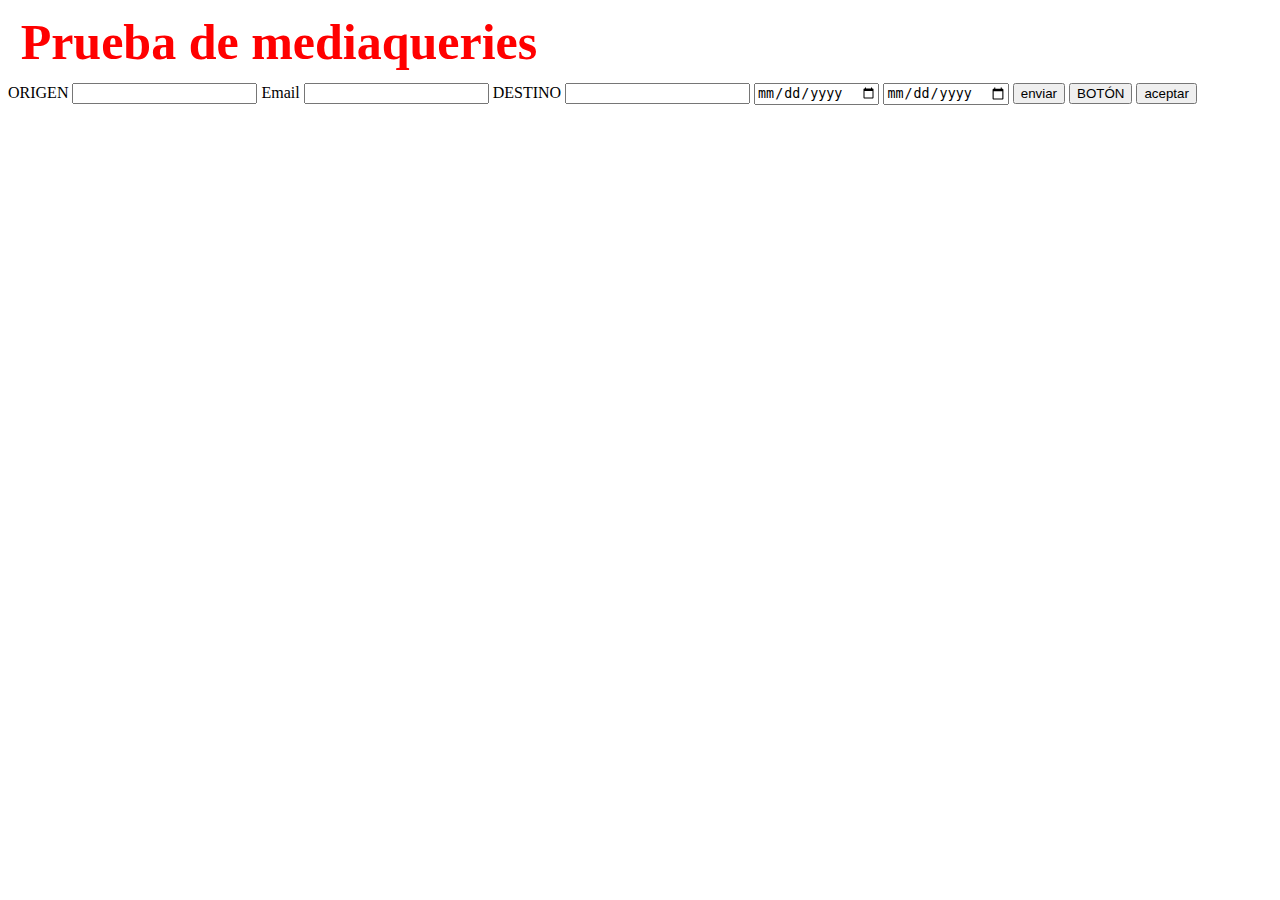
==== prueba/index.html @ b49a5985 "se agregan los archivos que ocupamos de prueba" ====
<!DOCTYPE html>
<html lang="en">
<head>
    <meta charset="UTF-8">
    <meta http-equiv="X-UA-Compatible" content="IE=edge">
    <meta name="viewport" content="width=device-width, initial-scale=1.0">
    <title>PRUEBA</title>
</head>
<body>
    <style>
        @media (min-width: 500px) {
    h1{
        margin: 1%;
        color: red;
        font-size: 50px;
    }
    .estiloresponsive{
        float: right;
        padding-left: 15px; 
    }
}
    </style>
    <h1>Prueba de mediaqueries</h1>
    <form action="prueba.html" class="formulario" method="GET">
        <label for="origen">
            <span>ORIGEN</span>
            <input type="email" id="origen" name="origen">
        </label>
        <label for="email">
            <span>Email</span>
            <input type="email" id="origen" name="email">
        </label>
        <label for="destino">
            <span>DESTINO</span>
            <input type="" id="destino" name="destino">
        </label>
        <label for="fecha">
            <input type="date" id="fecha" name="fecha">
        </label>
        <label for="regreso">
            <input type="date" id="regreso" name="regreso">
        </label>
    <input type="button" value="enviar" >
    <button>BOTÓN</button>
    <input type="submit" value="aceptar">
</form>
</body>
</html>
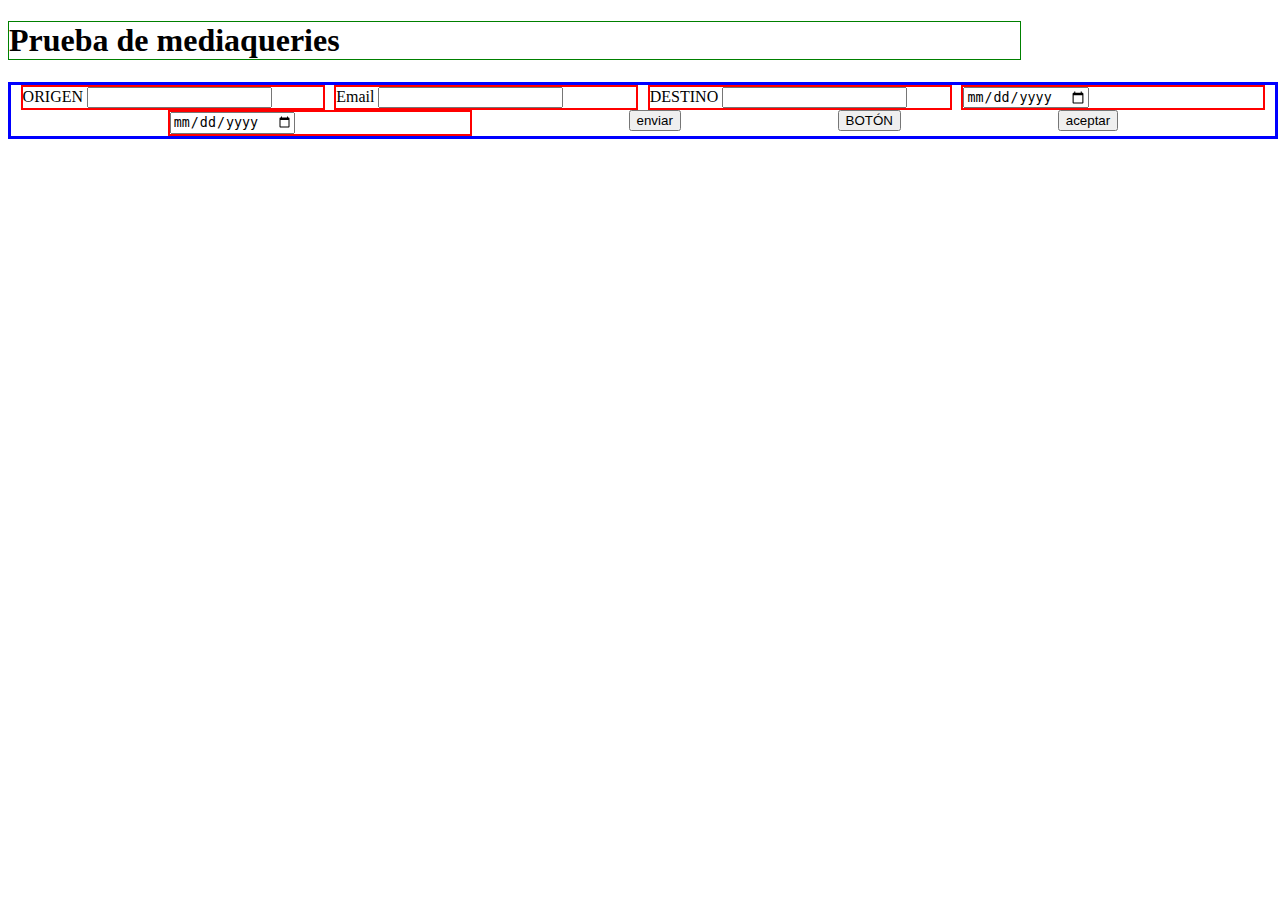
==== commit dda2a212: "se agregan cambios de media querie (ejemplo)" ====
--- a/prueba/index.html
+++ b/prueba/index.html
@@ -8,16 +8,41 @@
 </head>
 <body>
     <style>
-        @media (min-width: 500px) {
+    h1{
+        width: 80%;
+        border: 1px solid green;
+    }
+    
+    form { 
+        
+        width: 100%;
+        display: flex; 
+        justify-content: space-evenly; 
+        align-items: flex-start;
+        flex-wrap: wrap;
+        border: 3px solid blue;
+    }
+
+
+    label{
+        width: 300px;
+        border: 2px solid red;
+    }
+        @media (max-width: 500px) {
     h1{
         margin: 1%;
         color: red;
         font-size: 50px;
+        border: 1px solid red;
+        width: 100%;
     }
-    .estiloresponsive{
-        float: right;
-        padding-left: 15px; 
+
+    label{
+        width: 100%;
     }
+
+    
+
 }
     </style>
     <h1>Prueba de mediaqueries</h1>
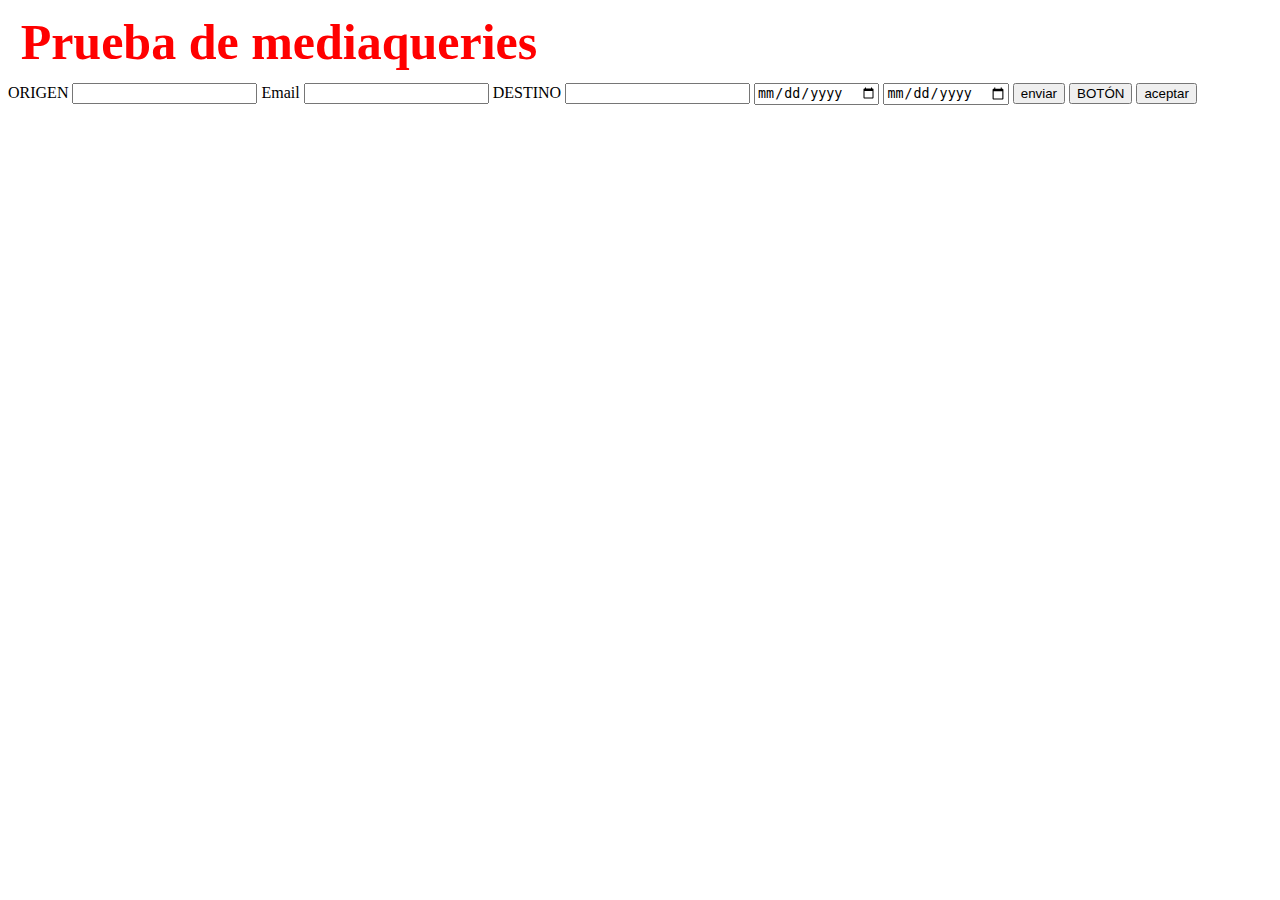
==== commit 21450d1b: "Merge pull request #1 from DianaAraujoG/formulario1" ====
--- a/prueba/index.html
+++ b/prueba/index.html
@@ -8,41 +8,16 @@
 </head>
 <body>
     <style>
-    h1{
-        width: 80%;
-        border: 1px solid green;
-    }
-    
-    form { 
-        
-        width: 100%;
-        display: flex; 
-        justify-content: space-evenly; 
-        align-items: flex-start;
-        flex-wrap: wrap;
-        border: 3px solid blue;
-    }
-
-
-    label{
-        width: 300px;
-        border: 2px solid red;
-    }
-        @media (max-width: 500px) {
+        @media (min-width: 500px) {
     h1{
         margin: 1%;
         color: red;
         font-size: 50px;
-        border: 1px solid red;
-        width: 100%;
     }
-
-    label{
-        width: 100%;
+    .estiloresponsive{
+        float: right;
+        padding-left: 15px; 
     }
-
-    
-
 }
     </style>
     <h1>Prueba de mediaqueries</h1>
